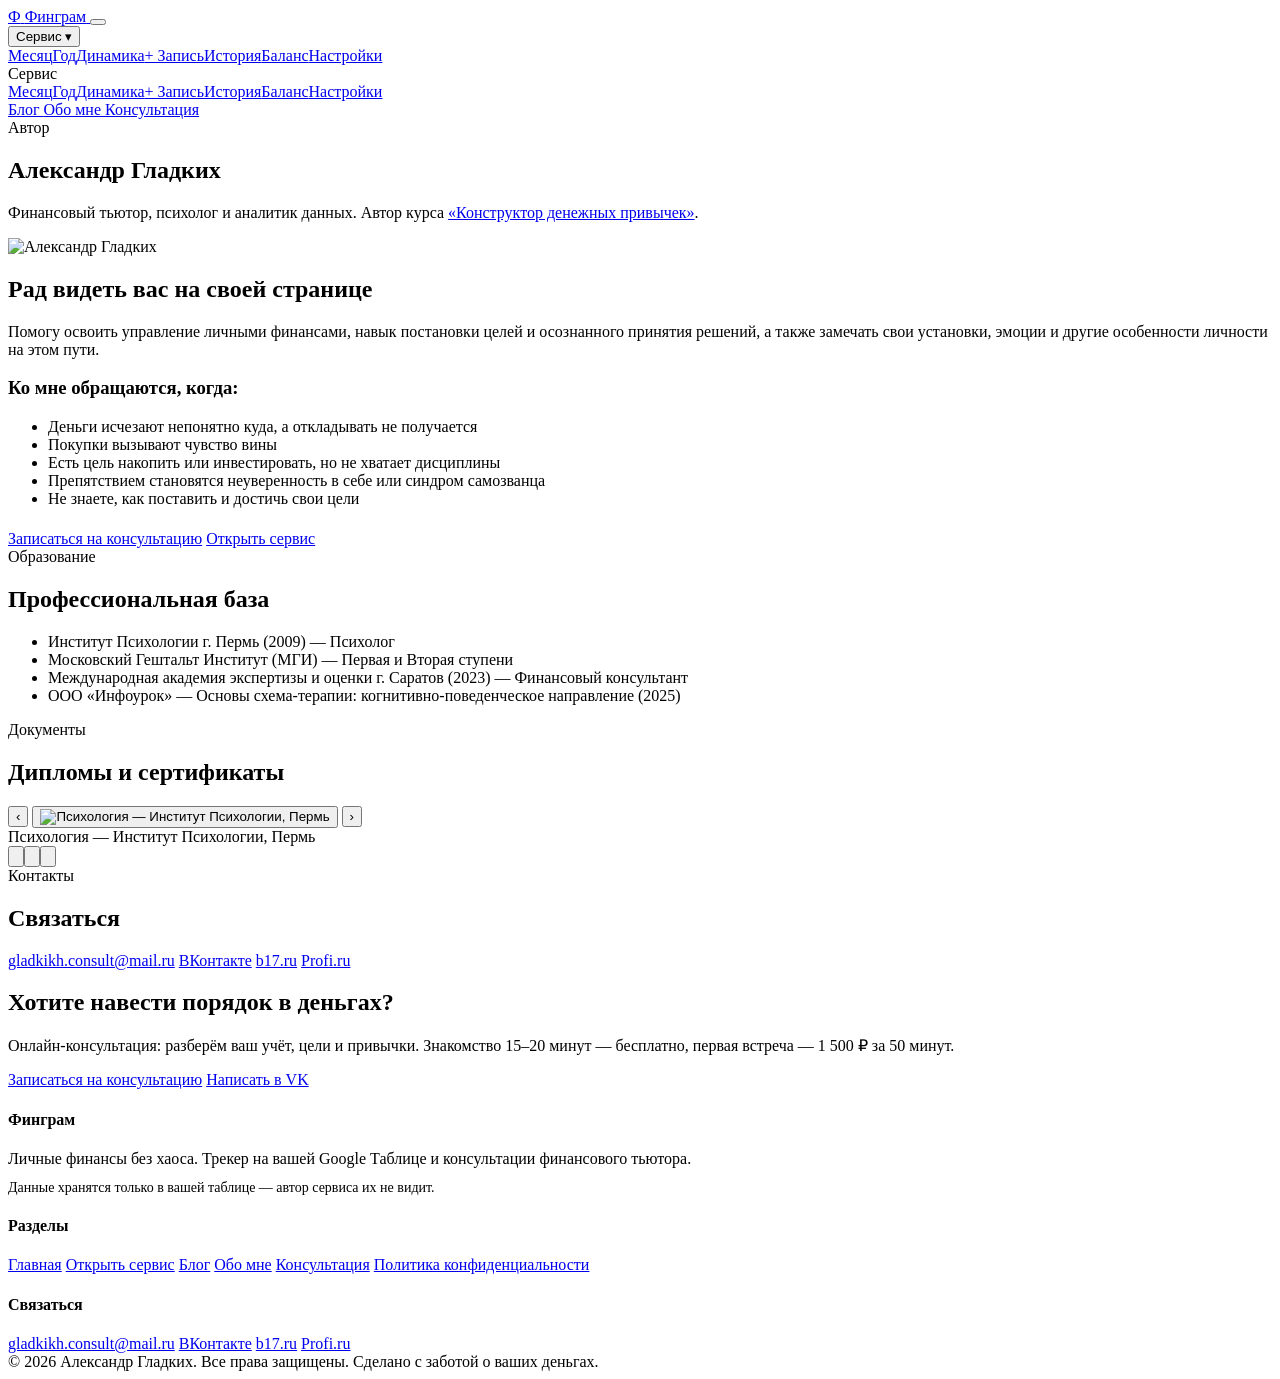
==== about/index.html @ e4fb05a2 "Deploy Fingram site: landing, blog, unified service" ====
<!DOCTYPE html><html lang="ru"> <head><meta charset="utf-8"><meta name="viewport" content="width=device-width, initial-scale=1"><title>Обо мне — Финграм</title><meta name="description" content="Александр Гладких — финансовый тьютор, психолог и аналитик данных. Помогаю выстроить учёт и привычки, которые работают."><link rel="canonical" href="https://fingram-concult.github.io/finance/about/"><link rel="icon" type="image/svg+xml" href="/finance/favicon.svg"><meta property="og:type" content="website"><meta property="og:title" content="Обо мне — Финграм"><meta property="og:description" content="Александр Гладких — финансовый тьютор, психолог и аналитик данных. Помогаю выстроить учёт и привычки, которые работают."><meta property="og:url" content="https://fingram-concult.github.io/finance/about/"><meta property="og:image" content="https://fingram-concult.github.io/finance/images/author.jpg"><meta property="og:site_name" content="Финграм"><meta property="og:locale" content="ru_RU"><meta name="twitter:card" content="summary_large_image"><script type="application/ld+json">{"@context":"https://schema.org","@type":"ProfessionalService","name":"Финграм","description":"Бесплатный трекер личных финансов на вашей Google Таблице и помощь финансового тьютора: привычки, цели и спокойное отношение к деньгам.","url":"https://fingram-concult.github.io/finance/about/","email":"gladkikh.consult@mail.ru","areaServed":"RU","sameAs":["https://vk.ru/gladkikh_consult","https://www.b17.ru/agladkih/","https://profi.ru/profile/GladkikhAA22/"],"founder":{"@type":"Person","name":"Александр Гладких"}}</script><script type="application/ld+json">{"@context":"https://schema.org","@type":"WebSite","name":"Финграм","url":"https://fingram-concult.github.io/finance/","inLanguage":"ru-RU"}</script><script type="application/ld+json">{"@context":"https://schema.org","@type":"Person","name":"Александр Гладких","jobTitle":"Финансовый тьютор, психолог","description":"Финансовый тьютор, психолог и аналитик данных. Автор курса «Конструктор денежных привычек».","email":"gladkikh.consult@mail.ru","image":"https://fingram-concult.github.io/finance/images/author.jpg","sameAs":["https://vk.ru/gladkikh_consult","https://www.b17.ru/agladkih/","https://profi.ru/profile/GladkikhAA22/"]}</script><script>
          (function () {
            var hosts = ['fingram-concult.github.io', 'fingram.ru', 'www.fingram.ru'];
            if (hosts.indexOf(location.hostname) === -1) return;
            (function (m, e, t, r, i, k, a) {
              m[i] =
                m[i] ||
                function () {
                  (m[i].a = m[i].a || []).push(arguments);
                };
              m[i].l = 1 * new Date();
              for (var j = 0; j < document.scripts.length; j++) {
                if (document.scripts[j].src === r) {
                  return;
                }
              }
              (k = e.createElement(t)),
                (a = e.getElementsByTagName(t)[0]),
                (k.async = 1),
                (k.src = r),
                a.parentNode.insertBefore(k, a);
            })(window, document, 'script', 'https://mc.yandex.ru/metrika/tag.js', 'ym');
            ym(110540800, 'init', {
              clickmap: true,
              trackLinks: true,
              accurateTrackBounce: true,
              webvisor: true,
            });
          })();
        </script><noscript><div><img src="https://mc.yandex.ru/watch/110540800" style="position:absolute; left:-9999px;" alt=""></div></noscript><link rel="stylesheet" href="/finance/assets/about.C7Ix8vSq.css"></head> <body>  <header class="site-header"> <div class="container header-inner"> <a class="brand" href="/finance/" aria-label="Финграм — на главную"> <span class="brand-mark">Ф</span> <span class="brand-name">Финграм</span> </a> <button class="nav-burger" type="button" data-nav-toggle aria-label="Открыть меню" aria-expanded="false"> <span></span><span></span><span></span> </button> <nav class="site-nav" aria-label="Основная навигация">  <div class="nav-item has-children"> <button class="nav-link" type="button" data-submenu-toggle aria-expanded="false"> Сервис <span class="nav-caret">▾</span> </button> <div class="nav-submenu"> <a href="/finance/app/index.html#month">Месяц</a><a href="/finance/app/index.html#year">Год</a><a href="/finance/app/index.html#dynamics">Динамика</a><a href="/finance/app/index.html#add">+ Запись</a><a href="/finance/app/index.html#history">История</a><a href="/finance/app/index.html#balance">Баланс</a><a href="/finance/app/index.html#settings">Настройки</a> </div> </div> <div class="nav-sections-mobile"> <span class="nav-sections-title">Сервис</span> <div class="nav-sections-list"> <a href="/finance/app/index.html#month">Месяц</a><a href="/finance/app/index.html#year">Год</a><a href="/finance/app/index.html#dynamics">Динамика</a><a href="/finance/app/index.html#add">+ Запись</a><a href="/finance/app/index.html#history">История</a><a href="/finance/app/index.html#balance">Баланс</a><a href="/finance/app/index.html#settings">Настройки</a> </div> </div> <a class="nav-link" href="/finance/blog/"> Блог </a><a class="nav-link" href="/finance/about/" aria-current="page"> Обо мне </a><a class="btn btn-sm nav-cta" href="/finance/consult/">Консультация</a> </nav> </div> </header> <main>   <section class="page-head"> <div class="container"> <span class="eyebrow">Автор</span> <h1>Александр Гладких</h1> <p>
Финансовый тьютор, психолог и аналитик данных. Автор курса
<a href="https://stepik.org/course/284858/promo" target="_blank" rel="noopener noreferrer">«Конструктор денежных привычек»</a>.
</p> </div> </section> <section class="section"> <div class="container about-grid"> <div class="about-avatar"> <img class="avatar-lg" src="/finance/images/author.jpg" alt="Александр Гладких" width="400" height="400"> </div> <div> <h2>Рад видеть вас на своей странице</h2> <p>
Помогу освоить управление личными финансами, навык постановки целей и осознанного
          принятия решений, а также замечать свои установки, эмоции и другие особенности личности
          на этом пути.
</p> <h3>Ко мне обращаются, когда:</h3> <ul class="list-check"> <li>Деньги исчезают непонятно куда, а откладывать не получается</li> <li>Покупки вызывают чувство вины</li> <li>Есть цель накопить или инвестировать, но не хватает дисциплины</li> <li>Препятствием становятся неуверенность в себе или синдром самозванца</li> <li>Не знаете, как поставить и достичь свои цели</li> </ul> <div class="hero-actions" style="margin-top:22px"> <a class="btn" href="/finance/consult/">Записаться на консультацию</a> <a class="btn btn-ghost" href="/finance/app/index.html">Открыть сервис</a> </div> </div> </div> </section> <section class="section"> <div class="container"> <div class="section-head"> <span class="eyebrow">Образование</span> <h2>Профессиональная база</h2> </div> <div class="card"> <ul class="list-check"> <li>Институт Психологии г. Пермь (2009) — Психолог</li><li>Московский Гештальт Институт (МГИ) — Первая и Вторая ступени</li><li>Международная академия экспертизы и оценки г. Саратов (2023) — Финансовый консультант</li><li>ООО «Инфоурок» — Основы схема-терапии: когнитивно-поведенческое направление (2025)</li> </ul> </div> </div> </section> <section class="section"> <div class="container"> <div class="section-head"> <span class="eyebrow">Документы</span> <h2>Дипломы и сертификаты</h2> </div> <div class="gallery" id="diplomas" data-gallery data-variant="docs"> <div class="gallery-stage"> <button class="gallery-arrow" data-gallery-prev type="button" aria-label="Предыдущее изображение">‹</button> <button class="gallery-main" data-gallery-open type="button" aria-label="Открыть изображение"> <img data-gallery-img src="/finance/images/diplom_psychology.jpg" alt="Психология — Институт Психологии, Пермь" loading="lazy"> </button> <button class="gallery-arrow" data-gallery-next type="button" aria-label="Следующее изображение">›</button> </div> <div class="gallery-caption" data-gallery-caption>Психология — Институт Психологии, Пермь</div> <div class="gallery-thumbs"> <button class="gallery-thumb" type="button" data-gallery-thumb data-index="0" data-src="/finance/images/diplom_psychology.jpg" data-alt="Психология — Институт Психологии, Пермь" data-caption="Психология — Институт Психологии, Пермь" aria-label="Психология — Институт Психологии, Пермь"> <img src="/finance/images/diplom_psychology.jpg" alt="" loading="lazy"> </button><button class="gallery-thumb" type="button" data-gallery-thumb data-index="1" data-src="/finance/images/diplom_tutor.jpg" data-alt="Финансовый консультант — МАЭО, Саратов" data-caption="Финансовый консультант — МАЭО, Саратов" aria-label="Финансовый консультант — МАЭО, Саратов"> <img src="/finance/images/diplom_tutor.jpg" alt="" loading="lazy"> </button><button class="gallery-thumb" type="button" data-gallery-thumb data-index="2" data-src="/finance/images/sertificat-couch.jpg" data-alt="Схема-терапия — ООО «Инфоурок»" data-caption="Схема-терапия — ООО «Инфоурок»" aria-label="Схема-терапия — ООО «Инфоурок»"> <img src="/finance/images/sertificat-couch.jpg" alt="" loading="lazy"> </button> </div> </div> </div> </section> <section class="section"> <div class="container"> <div class="section-head"> <span class="eyebrow">Контакты</span> <h2>Связаться</h2> </div> <div class="contact-links"> <a class="btn" href="mailto:gladkikh.consult@mail.ru">gladkikh.consult@mail.ru</a> <a class="btn btn-ghost" href="https://vk.ru/gladkikh_consult" target="_blank" rel="noopener noreferrer">ВКонтакте</a> <a class="btn btn-ghost" href="https://www.b17.ru/agladkih/" target="_blank" rel="noopener noreferrer">b17.ru</a> <a class="btn btn-ghost" href="https://profi.ru/profile/GladkikhAA22/" target="_blank" rel="noopener noreferrer">Profi.ru</a> </div> </div> </section> <section class="section"> <div class="container"> <div class="cta-band"> <div> <h2>Хотите навести порядок в деньгах?</h2> <p>Онлайн-консультация: разберём ваш учёт, цели и привычки. Знакомство 15–20 минут — бесплатно, первая встреча — 1 500 ₽ за 50 минут.</p> </div> <div class="cta-actions"> <a class="btn" href="mailto:gladkikh.consult@mail.ru?subject=%D0%9A%D0%BE%D0%BD%D1%81%D1%83%D0%BB%D1%8C%D1%82%D0%B0%D1%86%D0%B8%D1%8F%20%D0%BF%D0%BE%20%D0%BB%D0%B8%D1%87%D0%BD%D1%8B%D0%BC%20%D1%84%D0%B8%D0%BD%D0%B0%D0%BD%D1%81%D0%B0%D0%BC&#38;body=%D0%97%D0%B4%D1%80%D0%B0%D0%B2%D1%81%D1%82%D0%B2%D1%83%D0%B9%D1%82%D0%B5%2C%20%D0%90%D0%BB%D0%B5%D0%BA%D1%81%D0%B0%D0%BD%D0%B4%D1%80!%0A%0A%D0%A5%D0%BE%D1%87%D1%83%20%D0%B7%D0%B0%D0%BF%D0%B8%D1%81%D0%B0%D1%82%D1%8C%D1%81%D1%8F%20%D0%BD%D0%B0%20%D0%BA%D0%BE%D0%BD%D1%81%D1%83%D0%BB%D1%8C%D1%82%D0%B0%D1%86%D0%B8%D1%8E.%0A%0A%D0%A7%D1%82%D0%BE%20%D1%85%D0%BE%D1%87%D1%83%20%D0%BE%D0%B1%D1%81%D1%83%D0%B4%D0%B8%D1%82%D1%8C%3A%0A%0A%D0%A3%D0%B4%D0%BE%D0%B1%D0%BD%D0%BE%D0%B5%20%D0%B2%D1%80%D0%B5%D0%BC%D1%8F%3A%0A">Записаться на консультацию</a> <a class="btn btn-ghost" href="https://vk.ru/gladkikh_consult" target="_blank" rel="noopener noreferrer">Написать в VK</a> </div> </div> </div> </section>  </main> <footer class="site-footer"> <div class="container"> <div class="footer-grid"> <div> <h4>Финграм</h4> <p style="margin:0 0 12px">Личные финансы без хаоса. Трекер на вашей Google Таблице и консультации финансового тьютора.</p> <p style="margin:0;font-size:14px">Данные хранятся только в вашей таблице — автор сервиса их не видит.</p> </div> <div> <h4>Разделы</h4> <div class="footer-links"> <a href="/finance/">Главная</a> <a href="/finance/app/index.html">Открыть сервис</a> <a href="/finance/blog/">Блог</a> <a href="/finance/about/">Обо мне</a> <a href="/finance/consult/">Консультация</a> <a href="/finance/privacy/">Политика конфиденциальности</a> </div> </div> <div> <h4>Связаться</h4> <div class="footer-links"> <a href="mailto:gladkikh.consult@mail.ru">gladkikh.consult@mail.ru</a> <a href="https://vk.ru/gladkikh_consult" target="_blank" rel="noopener noreferrer">ВКонтакте</a> <a href="https://www.b17.ru/agladkih/" target="_blank" rel="noopener noreferrer">b17.ru</a> <a href="https://profi.ru/profile/GladkikhAA22/" target="_blank" rel="noopener noreferrer">Profi.ru</a> </div> </div> </div> <div class="footer-bottom"> <span>© 2026 Александр Гладких. Все права защищены.</span> <span>Сделано с заботой о ваших деньгах.</span> </div> </div> </footer> <script>
      (function () {
        function ready(fn) {
          if (document.readyState !== 'loading') fn();
          else document.addEventListener('DOMContentLoaded', fn);
        }

        ready(function () {
          var lightbox = null;

          function ensureLightbox() {
            if (lightbox) return lightbox;
            lightbox = document.createElement('div');
            lightbox.className = 'lightbox';
            lightbox.innerHTML =
              '<button class="lightbox-close" aria-label="Закрыть">×</button><img alt="">';
            document.body.appendChild(lightbox);
            lightbox.addEventListener('click', function (e) {
              if (e.target === lightbox || e.target.classList.contains('lightbox-close')) {
                closeLightbox();
              }
            });
            return lightbox;
          }

          function openLightbox(src, alt) {
            var lb = ensureLightbox();
            var img = lb.querySelector('img');
            img.src = src;
            img.alt = alt || '';
            lb.classList.add('open');
            document.body.style.overflow = 'hidden';
          }

          function closeLightbox() {
            if (!lightbox) return;
            lightbox.classList.remove('open');
            document.body.style.overflow = '';
          }

          document.querySelectorAll('.prose img').forEach(function (img) {
            img.addEventListener('click', function () {
              openLightbox(img.currentSrc || img.src, img.alt);
            });
          });

          document.querySelectorAll('[data-gallery]').forEach(function (gallery) {
            var main = gallery.querySelector('[data-gallery-img]');
            var caption = gallery.querySelector('[data-gallery-caption]');
            var openBtn = gallery.querySelector('[data-gallery-open]');
            var thumbs = Array.prototype.slice.call(
              gallery.querySelectorAll('[data-gallery-thumb]'),
            );
            var prev = gallery.querySelector('[data-gallery-prev]');
            var next = gallery.querySelector('[data-gallery-next]');
            var index = 0;
            if (!main || !thumbs.length) return;

            function show(n, zoom) {
              index = (n + thumbs.length) % thumbs.length;
              var thumb = thumbs[index];
              main.src = thumb.getAttribute('data-src');
              main.alt = thumb.getAttribute('data-alt') || '';
              if (caption) caption.textContent = thumb.getAttribute('data-caption') || '';
              thumbs.forEach(function (t, i) {
                t.classList.toggle('active', i === index);
              });
              if (zoom) openLightbox(main.src, main.alt);
            }

            if (prev)
              prev.addEventListener('click', function () {
                show(index - 1);
              });
            if (next)
              next.addEventListener('click', function () {
                show(index + 1);
              });
            thumbs.forEach(function (t, i) {
              t.addEventListener('click', function () {
                show(i);
              });
            });
            if (openBtn)
              openBtn.addEventListener('click', function () {
                show(index, true);
              });
            show(0);
          });

          var siteHeader = document.querySelector('.site-header');
          var burger = document.querySelector('[data-nav-toggle]');
          if (burger && siteHeader) {
            burger.addEventListener('click', function () {
              var open = siteHeader.classList.toggle('nav-open');
              burger.setAttribute('aria-expanded', open ? 'true' : 'false');
            });
          }

          document.querySelectorAll('[data-submenu-toggle]').forEach(function (btn) {
            btn.addEventListener('click', function () {
              var item = btn.closest('.nav-item');
              if (!item) return;
              var open = item.classList.toggle('open');
              btn.setAttribute('aria-expanded', open ? 'true' : 'false');
            });
          });

          document.addEventListener('click', function (e) {
            if (!e.target.closest('.nav-item.has-children')) {
              document.querySelectorAll('.nav-item.open').forEach(function (item) {
                item.classList.remove('open');
              });
            }
            if (siteHeader && !e.target.closest('.site-header')) {
              siteHeader.classList.remove('nav-open');
            }
          });

          document.querySelectorAll('.site-nav a').forEach(function (link) {
            link.addEventListener('click', function () {
              if (siteHeader) siteHeader.classList.remove('nav-open');
            });
          });

          document.querySelectorAll('[data-app-preview]').forEach(function (preview) {
            var tabs = Array.prototype.slice.call(
              preview.querySelectorAll('[data-app-tab]'),
            );
            if (!tabs.length) return;
            tabs.forEach(function (tab) {
              tab.addEventListener('click', function () {
                var key = tab.getAttribute('data-app-tab');
                tabs.forEach(function (t) {
                  t.classList.toggle('active', t === tab);
                });
                preview.querySelectorAll('[data-app-panel]').forEach(function (panel) {
                  panel.classList.toggle(
                    'active',
                    panel.getAttribute('data-app-panel') === key,
                  );
                });
              });
            });
          });

          var videoModal = document.getElementById('video-modal');

          function closeVideo() {
            if (!videoModal) return;
            videoModal.classList.remove('open');
            document.body.style.overflow = '';
            var frame = videoModal.querySelector('iframe');
            if (frame) frame.src = 'about:blank';
          }

          document.querySelectorAll('[data-video-open]').forEach(function (btn) {
            btn.addEventListener('click', function () {
              if (!videoModal) return;
              var frame = videoModal.querySelector('iframe');
              if (frame) frame.src = frame.getAttribute('data-video-src');
              videoModal.classList.add('open');
              document.body.style.overflow = 'hidden';
            });
          });

          document.querySelectorAll('[data-video-close]').forEach(function (btn) {
            btn.addEventListener('click', closeVideo);
          });

          if (videoModal) {
            videoModal.addEventListener('click', function (e) {
              if (e.target === videoModal) closeVideo();
            });
          }

          document.addEventListener('keydown', function (e) {
            if (e.key === 'Escape') {
              closeLightbox();
              closeVideo();
            }
          });

          var returning = document.getElementById('returning');
          if (returning) {
            try {
              var configured = !!(
                localStorage.getItem('real_api_url') ||
                localStorage.getItem('demo_mode') === 'true'
              );
              var dismissed = sessionStorage.getItem('returning_dismissed') === '1';
              if (configured && !dismissed) returning.hidden = false;
              if (configured) {
                var cta = document.querySelector('[data-primary-cta]');
                if (cta) cta.textContent = 'Продолжить работу →';
              }
            } catch (e) {}
            var hide = returning.querySelector('[data-returning-close]');
            if (hide)
              hide.addEventListener('click', function () {
                returning.hidden = true;
                try {
                  sessionStorage.setItem('returning_dismissed', '1');
                } catch (e) {}
              });
          }
        });
      })();
    </script> </body> </html>
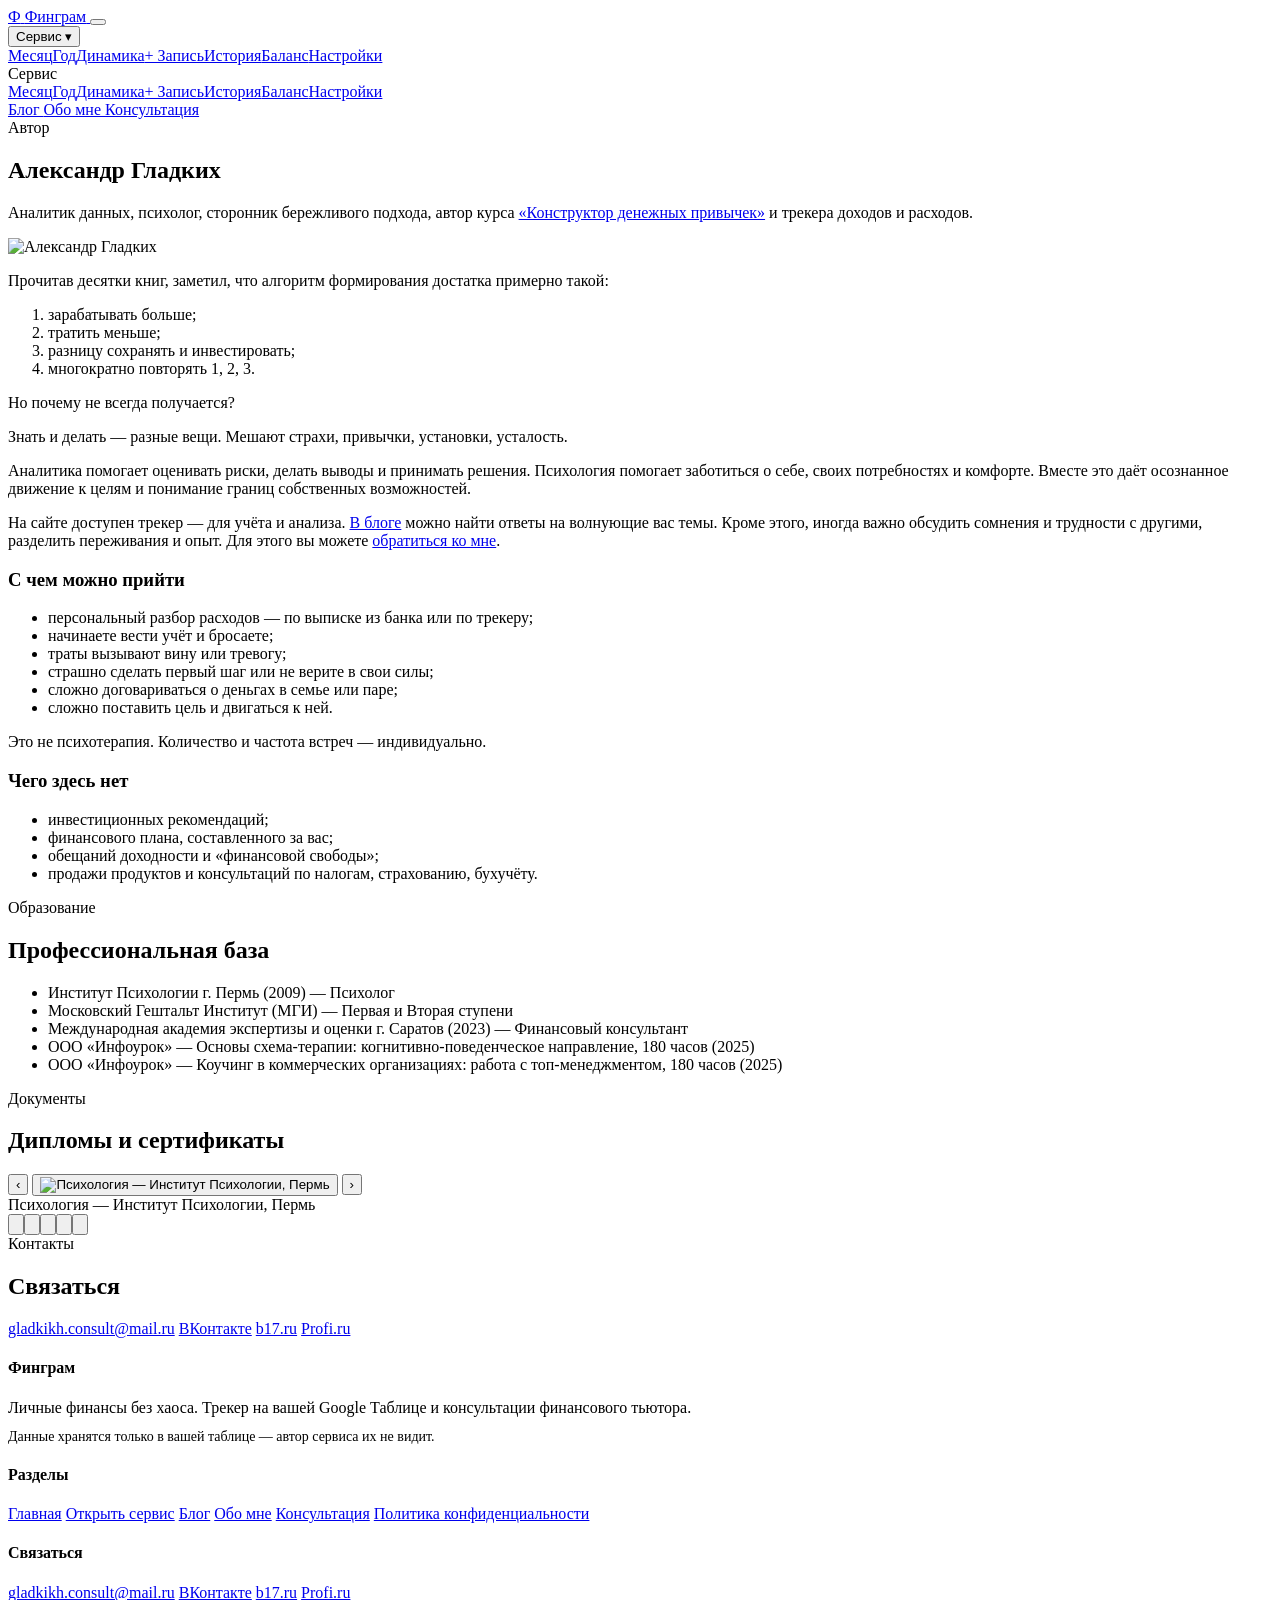
==== commit be63e057: "Update site: about, consultation, certificates, dynamics" ====
--- a/about/index.html
+++ b/about/index.html
@@ -1,4 +1,4 @@
-<!DOCTYPE html><html lang="ru"> <head><meta charset="utf-8"><meta name="viewport" content="width=device-width, initial-scale=1"><title>Обо мне — Финграм</title><meta name="description" content="Александр Гладких — финансовый тьютор, психолог и аналитик данных. Помогаю выстроить учёт и привычки, которые работают."><link rel="canonical" href="https://fingram-concult.github.io/finance/about/"><link rel="icon" type="image/svg+xml" href="/finance/favicon.svg"><meta property="og:type" content="website"><meta property="og:title" content="Обо мне — Финграм"><meta property="og:description" content="Александр Гладких — финансовый тьютор, психолог и аналитик данных. Помогаю выстроить учёт и привычки, которые работают."><meta property="og:url" content="https://fingram-concult.github.io/finance/about/"><meta property="og:image" content="https://fingram-concult.github.io/finance/images/author.jpg"><meta property="og:site_name" content="Финграм"><meta property="og:locale" content="ru_RU"><meta name="twitter:card" content="summary_large_image"><script type="application/ld+json">{"@context":"https://schema.org","@type":"ProfessionalService","name":"Финграм","description":"Бесплатный трекер личных финансов на вашей Google Таблице и помощь финансового тьютора: привычки, цели и спокойное отношение к деньгам.","url":"https://fingram-concult.github.io/finance/about/","email":"gladkikh.consult@mail.ru","areaServed":"RU","sameAs":["https://vk.ru/gladkikh_consult","https://www.b17.ru/agladkih/","https://profi.ru/profile/GladkikhAA22/"],"founder":{"@type":"Person","name":"Александр Гладких"}}</script><script type="application/ld+json">{"@context":"https://schema.org","@type":"WebSite","name":"Финграм","url":"https://fingram-concult.github.io/finance/","inLanguage":"ru-RU"}</script><script type="application/ld+json">{"@context":"https://schema.org","@type":"Person","name":"Александр Гладких","jobTitle":"Финансовый тьютор, психолог","description":"Финансовый тьютор, психолог и аналитик данных. Автор курса «Конструктор денежных привычек».","email":"gladkikh.consult@mail.ru","image":"https://fingram-concult.github.io/finance/images/author.jpg","sameAs":["https://vk.ru/gladkikh_consult","https://www.b17.ru/agladkih/","https://profi.ru/profile/GladkikhAA22/"]}</script><script>
+<!DOCTYPE html><html lang="ru"> <head><meta charset="utf-8"><meta name="viewport" content="width=device-width, initial-scale=1"><title>Обо мне — Финграм</title><meta name="description" content="Аналитик данных, психолог, автор курса и трекера доходов и расходов. Про учёт, привычки и бережный подход к деньгам."><link rel="canonical" href="https://fingram-concult.github.io/finance/about/"><link rel="icon" type="image/svg+xml" href="/finance/favicon.svg"><meta property="og:type" content="website"><meta property="og:title" content="Обо мне — Финграм"><meta property="og:description" content="Аналитик данных, психолог, автор курса и трекера доходов и расходов. Про учёт, привычки и бережный подход к деньгам."><meta property="og:url" content="https://fingram-concult.github.io/finance/about/"><meta property="og:image" content="https://fingram-concult.github.io/finance/images/author.jpg"><meta property="og:site_name" content="Финграм"><meta property="og:locale" content="ru_RU"><meta name="twitter:card" content="summary_large_image"><script type="application/ld+json">{"@context":"https://schema.org","@type":"ProfessionalService","name":"Финграм","description":"Бесплатный трекер личных финансов на вашей Google Таблице и помощь финансового тьютора: привычки, цели и спокойное отношение к деньгам.","url":"https://fingram-concult.github.io/finance/about/","email":"gladkikh.consult@mail.ru","areaServed":"RU","sameAs":["https://vk.ru/gladkikh_consult","https://www.b17.ru/agladkih/","https://profi.ru/profile/GladkikhAA22/"],"founder":{"@type":"Person","name":"Александр Гладких"}}</script><script type="application/ld+json">{"@context":"https://schema.org","@type":"WebSite","name":"Финграм","url":"https://fingram-concult.github.io/finance/","inLanguage":"ru-RU"}</script><script type="application/ld+json">{"@context":"https://schema.org","@type":"Person","name":"Александр Гладких","jobTitle":"Аналитик данных, психолог","description":"Аналитик данных, психолог, сторонник бережливого подхода, автор курса «Конструктор денежных привычек» и трекера доходов и расходов.","email":"gladkikh.consult@mail.ru","image":"https://fingram-concult.github.io/finance/images/author.jpg","sameAs":["https://vk.ru/gladkikh_consult","https://www.b17.ru/agladkih/","https://profi.ru/profile/GladkikhAA22/"]}</script><script>
           (function () {
             var hosts = ['fingram-concult.github.io', 'fingram.ru', 'www.fingram.ru'];
             if (hosts.indexOf(location.hostname) === -1) return;
@@ -27,14 +27,20 @@
               webvisor: true,
             });
           })();
-        </script><noscript><div><img src="https://mc.yandex.ru/watch/110540800" style="position:absolute; left:-9999px;" alt=""></div></noscript><link rel="stylesheet" href="/finance/assets/about.C7Ix8vSq.css"></head> <body>  <header class="site-header"> <div class="container header-inner"> <a class="brand" href="/finance/" aria-label="Финграм — на главную"> <span class="brand-mark">Ф</span> <span class="brand-name">Финграм</span> </a> <button class="nav-burger" type="button" data-nav-toggle aria-label="Открыть меню" aria-expanded="false"> <span></span><span></span><span></span> </button> <nav class="site-nav" aria-label="Основная навигация">  <div class="nav-item has-children"> <button class="nav-link" type="button" data-submenu-toggle aria-expanded="false"> Сервис <span class="nav-caret">▾</span> </button> <div class="nav-submenu"> <a href="/finance/app/index.html#month">Месяц</a><a href="/finance/app/index.html#year">Год</a><a href="/finance/app/index.html#dynamics">Динамика</a><a href="/finance/app/index.html#add">+ Запись</a><a href="/finance/app/index.html#history">История</a><a href="/finance/app/index.html#balance">Баланс</a><a href="/finance/app/index.html#settings">Настройки</a> </div> </div> <div class="nav-sections-mobile"> <span class="nav-sections-title">Сервис</span> <div class="nav-sections-list"> <a href="/finance/app/index.html#month">Месяц</a><a href="/finance/app/index.html#year">Год</a><a href="/finance/app/index.html#dynamics">Динамика</a><a href="/finance/app/index.html#add">+ Запись</a><a href="/finance/app/index.html#history">История</a><a href="/finance/app/index.html#balance">Баланс</a><a href="/finance/app/index.html#settings">Настройки</a> </div> </div> <a class="nav-link" href="/finance/blog/"> Блог </a><a class="nav-link" href="/finance/about/" aria-current="page"> Обо мне </a><a class="btn btn-sm nav-cta" href="/finance/consult/">Консультация</a> </nav> </div> </header> <main>   <section class="page-head"> <div class="container"> <span class="eyebrow">Автор</span> <h1>Александр Гладких</h1> <p>
-Финансовый тьютор, психолог и аналитик данных. Автор курса
-<a href="https://stepik.org/course/284858/promo" target="_blank" rel="noopener noreferrer">«Конструктор денежных привычек»</a>.
-</p> </div> </section> <section class="section"> <div class="container about-grid"> <div class="about-avatar"> <img class="avatar-lg" src="/finance/images/author.jpg" alt="Александр Гладких" width="400" height="400"> </div> <div> <h2>Рад видеть вас на своей странице</h2> <p>
-Помогу освоить управление личными финансами, навык постановки целей и осознанного
-          принятия решений, а также замечать свои установки, эмоции и другие особенности личности
-          на этом пути.
-</p> <h3>Ко мне обращаются, когда:</h3> <ul class="list-check"> <li>Деньги исчезают непонятно куда, а откладывать не получается</li> <li>Покупки вызывают чувство вины</li> <li>Есть цель накопить или инвестировать, но не хватает дисциплины</li> <li>Препятствием становятся неуверенность в себе или синдром самозванца</li> <li>Не знаете, как поставить и достичь свои цели</li> </ul> <div class="hero-actions" style="margin-top:22px"> <a class="btn" href="/finance/consult/">Записаться на консультацию</a> <a class="btn btn-ghost" href="/finance/app/index.html">Открыть сервис</a> </div> </div> </div> </section> <section class="section"> <div class="container"> <div class="section-head"> <span class="eyebrow">Образование</span> <h2>Профессиональная база</h2> </div> <div class="card"> <ul class="list-check"> <li>Институт Психологии г. Пермь (2009) — Психолог</li><li>Московский Гештальт Институт (МГИ) — Первая и Вторая ступени</li><li>Международная академия экспертизы и оценки г. Саратов (2023) — Финансовый консультант</li><li>ООО «Инфоурок» — Основы схема-терапии: когнитивно-поведенческое направление (2025)</li> </ul> </div> </div> </section> <section class="section"> <div class="container"> <div class="section-head"> <span class="eyebrow">Документы</span> <h2>Дипломы и сертификаты</h2> </div> <div class="gallery" id="diplomas" data-gallery data-variant="docs"> <div class="gallery-stage"> <button class="gallery-arrow" data-gallery-prev type="button" aria-label="Предыдущее изображение">‹</button> <button class="gallery-main" data-gallery-open type="button" aria-label="Открыть изображение"> <img data-gallery-img src="/finance/images/diplom_psychology.jpg" alt="Психология — Институт Психологии, Пермь" loading="lazy"> </button> <button class="gallery-arrow" data-gallery-next type="button" aria-label="Следующее изображение">›</button> </div> <div class="gallery-caption" data-gallery-caption>Психология — Институт Психологии, Пермь</div> <div class="gallery-thumbs"> <button class="gallery-thumb" type="button" data-gallery-thumb data-index="0" data-src="/finance/images/diplom_psychology.jpg" data-alt="Психология — Институт Психологии, Пермь" data-caption="Психология — Институт Психологии, Пермь" aria-label="Психология — Институт Психологии, Пермь"> <img src="/finance/images/diplom_psychology.jpg" alt="" loading="lazy"> </button><button class="gallery-thumb" type="button" data-gallery-thumb data-index="1" data-src="/finance/images/diplom_tutor.jpg" data-alt="Финансовый консультант — МАЭО, Саратов" data-caption="Финансовый консультант — МАЭО, Саратов" aria-label="Финансовый консультант — МАЭО, Саратов"> <img src="/finance/images/diplom_tutor.jpg" alt="" loading="lazy"> </button><button class="gallery-thumb" type="button" data-gallery-thumb data-index="2" data-src="/finance/images/sertificat-couch.jpg" data-alt="Схема-терапия — ООО «Инфоурок»" data-caption="Схема-терапия — ООО «Инфоурок»" aria-label="Схема-терапия — ООО «Инфоурок»"> <img src="/finance/images/sertificat-couch.jpg" alt="" loading="lazy"> </button> </div> </div> </div> </section> <section class="section"> <div class="container"> <div class="section-head"> <span class="eyebrow">Контакты</span> <h2>Связаться</h2> </div> <div class="contact-links"> <a class="btn" href="mailto:gladkikh.consult@mail.ru">gladkikh.consult@mail.ru</a> <a class="btn btn-ghost" href="https://vk.ru/gladkikh_consult" target="_blank" rel="noopener noreferrer">ВКонтакте</a> <a class="btn btn-ghost" href="https://www.b17.ru/agladkih/" target="_blank" rel="noopener noreferrer">b17.ru</a> <a class="btn btn-ghost" href="https://profi.ru/profile/GladkikhAA22/" target="_blank" rel="noopener noreferrer">Profi.ru</a> </div> </div> </section> <section class="section"> <div class="container"> <div class="cta-band"> <div> <h2>Хотите навести порядок в деньгах?</h2> <p>Онлайн-консультация: разберём ваш учёт, цели и привычки. Знакомство 15–20 минут — бесплатно, первая встреча — 1 500 ₽ за 50 минут.</p> </div> <div class="cta-actions"> <a class="btn" href="mailto:gladkikh.consult@mail.ru?subject=%D0%9A%D0%BE%D0%BD%D1%81%D1%83%D0%BB%D1%8C%D1%82%D0%B0%D1%86%D0%B8%D1%8F%20%D0%BF%D0%BE%20%D0%BB%D0%B8%D1%87%D0%BD%D1%8B%D0%BC%20%D1%84%D0%B8%D0%BD%D0%B0%D0%BD%D1%81%D0%B0%D0%BC&#38;body=%D0%97%D0%B4%D1%80%D0%B0%D0%B2%D1%81%D1%82%D0%B2%D1%83%D0%B9%D1%82%D0%B5%2C%20%D0%90%D0%BB%D0%B5%D0%BA%D1%81%D0%B0%D0%BD%D0%B4%D1%80!%0A%0A%D0%A5%D0%BE%D1%87%D1%83%20%D0%B7%D0%B0%D0%BF%D0%B8%D1%81%D0%B0%D1%82%D1%8C%D1%81%D1%8F%20%D0%BD%D0%B0%20%D0%BA%D0%BE%D0%BD%D1%81%D1%83%D0%BB%D1%8C%D1%82%D0%B0%D1%86%D0%B8%D1%8E.%0A%0A%D0%A7%D1%82%D0%BE%20%D1%85%D0%BE%D1%87%D1%83%20%D0%BE%D0%B1%D1%81%D1%83%D0%B4%D0%B8%D1%82%D1%8C%3A%0A%0A%D0%A3%D0%B4%D0%BE%D0%B1%D0%BD%D0%BE%D0%B5%20%D0%B2%D1%80%D0%B5%D0%BC%D1%8F%3A%0A">Записаться на консультацию</a> <a class="btn btn-ghost" href="https://vk.ru/gladkikh_consult" target="_blank" rel="noopener noreferrer">Написать в VK</a> </div> </div> </div> </section>  </main> <footer class="site-footer"> <div class="container"> <div class="footer-grid"> <div> <h4>Финграм</h4> <p style="margin:0 0 12px">Личные финансы без хаоса. Трекер на вашей Google Таблице и консультации финансового тьютора.</p> <p style="margin:0;font-size:14px">Данные хранятся только в вашей таблице — автор сервиса их не видит.</p> </div> <div> <h4>Разделы</h4> <div class="footer-links"> <a href="/finance/">Главная</a> <a href="/finance/app/index.html">Открыть сервис</a> <a href="/finance/blog/">Блог</a> <a href="/finance/about/">Обо мне</a> <a href="/finance/consult/">Консультация</a> <a href="/finance/privacy/">Политика конфиденциальности</a> </div> </div> <div> <h4>Связаться</h4> <div class="footer-links"> <a href="mailto:gladkikh.consult@mail.ru">gladkikh.consult@mail.ru</a> <a href="https://vk.ru/gladkikh_consult" target="_blank" rel="noopener noreferrer">ВКонтакте</a> <a href="https://www.b17.ru/agladkih/" target="_blank" rel="noopener noreferrer">b17.ru</a> <a href="https://profi.ru/profile/GladkikhAA22/" target="_blank" rel="noopener noreferrer">Profi.ru</a> </div> </div> </div> <div class="footer-bottom"> <span>© 2026 Александр Гладких. Все права защищены.</span> <span>Сделано с заботой о ваших деньгах.</span> </div> </div> </footer> <script>
+        </script><noscript><div><img src="https://mc.yandex.ru/watch/110540800" style="position:absolute; left:-9999px;" alt=""></div></noscript><link rel="stylesheet" href="/finance/assets/about.B3ZcqAHA.css"></head> <body>  <header class="site-header"> <div class="container header-inner"> <a class="brand" href="/finance/" aria-label="Финграм — на главную"> <span class="brand-mark">Ф</span> <span class="brand-name">Финграм</span> </a> <button class="nav-burger" type="button" data-nav-toggle aria-label="Открыть меню" aria-expanded="false"> <span></span><span></span><span></span> </button> <nav class="site-nav" aria-label="Основная навигация">  <div class="nav-item has-children"> <button class="nav-link" type="button" data-submenu-toggle aria-expanded="false"> Сервис <span class="nav-caret">▾</span> </button> <div class="nav-submenu"> <a href="/finance/app/index.html#month">Месяц</a><a href="/finance/app/index.html#year">Год</a><a href="/finance/app/index.html#dynamics">Динамика</a><a href="/finance/app/index.html#add">+ Запись</a><a href="/finance/app/index.html#history">История</a><a href="/finance/app/index.html#balance">Баланс</a><a href="/finance/app/index.html#settings">Настройки</a> </div> </div> <div class="nav-sections-mobile"> <span class="nav-sections-title">Сервис</span> <div class="nav-sections-list"> <a href="/finance/app/index.html#month">Месяц</a><a href="/finance/app/index.html#year">Год</a><a href="/finance/app/index.html#dynamics">Динамика</a><a href="/finance/app/index.html#add">+ Запись</a><a href="/finance/app/index.html#history">История</a><a href="/finance/app/index.html#balance">Баланс</a><a href="/finance/app/index.html#settings">Настройки</a> </div> </div> <a class="nav-link" href="/finance/blog/"> Блог </a><a class="nav-link" href="/finance/about/" aria-current="page"> Обо мне </a><a class="btn btn-sm nav-cta" href="/finance/consult/">Консультация</a> </nav> </div> </header> <main>   <section class="page-head"> <div class="container"> <span class="eyebrow">Автор</span> <h1>Александр Гладких</h1> <p>
+Аналитик данных, психолог, сторонник бережливого подхода, автор курса
+<a href="https://stepik.org/course/284858/promo" target="_blank" rel="noopener noreferrer">«Конструктор денежных привычек»</a>
+и трекера доходов и расходов.
+</p> </div> </section> <section class="section"> <div class="container about-grid"> <div class="about-avatar"> <img class="avatar-lg" src="/finance/images/author.jpg" alt="Александр Гладких" width="400" height="400"> </div> <div class="about-text"> <p>Прочитав десятки книг, заметил, что алгоритм формирования достатка примерно такой:</p> <ol> <li>зарабатывать больше;</li> <li>тратить меньше;</li> <li>разницу сохранять и инвестировать;</li> <li>многократно повторять 1, 2, 3.</li> </ol> <p>Но почему не всегда получается?</p> <p>Знать и делать — разные вещи. Мешают страхи, привычки, установки, усталость.</p> <p>
+Аналитика помогает оценивать риски, делать выводы и принимать решения. Психология
+          помогает заботиться о себе, своих потребностях и комфорте. Вместе это даёт осознанное
+          движение к целям и понимание границ собственных возможностей.
+</p> <p>
+На сайте доступен трекер — для учёта и анализа.
+<a href="/finance/blog/">В блоге</a> можно найти ответы на волнующие вас темы.
+          Кроме этого, иногда важно обсудить сомнения и трудности с другими, разделить переживания
+          и опыт. Для этого вы можете <a href="/finance/consult/">обратиться ко мне</a>.
+</p> </div> </div> </section> <section class="section"> <div class="container about-lists"> <div class="card"> <h3>С чем можно прийти</h3> <ul class="list-check"> <li>персональный разбор расходов — по выписке из банка или по трекеру;</li> <li>начинаете вести учёт и бросаете;</li> <li>траты вызывают вину или тревогу;</li> <li>страшно сделать первый шаг или не верите в свои силы;</li> <li>сложно договариваться о деньгах в семье или паре;</li> <li>сложно поставить цель и двигаться к ней.</li> </ul> <p class="about-note">Это не психотерапия. Количество и частота встреч — индивидуально.</p> </div> <div class="card"> <h3>Чего здесь нет</h3> <ul class="list-no"> <li>инвестиционных рекомендаций;</li> <li>финансового плана, составленного за вас;</li> <li>обещаний доходности и «финансовой свободы»;</li> <li>продажи продуктов и консультаций по налогам, страхованию, бухучёту.</li> </ul> </div> </div> </section> <section class="section"> <div class="container"> <div class="section-head"> <span class="eyebrow">Образование</span> <h2>Профессиональная база</h2> </div> <div class="card"> <ul class="list-check"> <li>Институт Психологии г. Пермь (2009) — Психолог</li><li>Московский Гештальт Институт (МГИ) — Первая и Вторая ступени</li><li>Международная академия экспертизы и оценки г. Саратов (2023) — Финансовый консультант</li><li>ООО «Инфоурок» — Основы схема-терапии: когнитивно-поведенческое направление, 180 часов (2025)</li><li>ООО «Инфоурок» — Коучинг в коммерческих организациях: работа с топ-менеджментом, 180 часов (2025)</li> </ul> </div> </div> </section> <section class="section"> <div class="container"> <div class="section-head"> <span class="eyebrow">Документы</span> <h2>Дипломы и сертификаты</h2> </div> <div class="gallery" id="diplomas" data-gallery data-variant="docs"> <div class="gallery-stage"> <button class="gallery-arrow" data-gallery-prev type="button" aria-label="Предыдущее изображение">‹</button> <button class="gallery-main" data-gallery-open type="button" aria-label="Открыть изображение"> <img data-gallery-img src="/finance/images/diplom_psychology.jpg" alt="Психология — Институт Психологии, Пермь" loading="lazy"> </button> <button class="gallery-arrow" data-gallery-next type="button" aria-label="Следующее изображение">›</button> </div> <div class="gallery-caption" data-gallery-caption>Психология — Институт Психологии, Пермь</div> <div class="gallery-thumbs"> <button class="gallery-thumb" type="button" data-gallery-thumb data-index="0" data-src="/finance/images/diplom_psychology.jpg" data-alt="Психология — Институт Психологии, Пермь" data-caption="Психология — Институт Психологии, Пермь" aria-label="Психология — Институт Психологии, Пермь"> <img src="/finance/images/diplom_psychology.jpg" alt="" loading="lazy"> </button><button class="gallery-thumb" type="button" data-gallery-thumb data-index="1" data-src="/finance/images/certificates/geshtalt.webp" data-alt="Теория и практика гештальт-терапии — Московский гештальт институт, 2013" data-caption="Теория и практика гештальт-терапии — Московский гештальт институт, 2013" aria-label="Теория и практика гештальт-терапии — Московский гештальт институт, 2013"> <img src="/finance/images/certificates/geshtalt.webp" alt="" loading="lazy"> </button><button class="gallery-thumb" type="button" data-gallery-thumb data-index="2" data-src="/finance/images/diplom_tutor.jpg" data-alt="Финансовый консультант — МАЭО, Саратов" data-caption="Финансовый консультант — МАЭО, Саратов" aria-label="Финансовый консультант — МАЭО, Саратов"> <img src="/finance/images/diplom_tutor.jpg" alt="" loading="lazy"> </button><button class="gallery-thumb" type="button" data-gallery-thumb data-index="3" data-src="/finance/images/certificates/kpt.webp" data-alt="Основы схема-терапии: когнитивно-поведенческое направление — ООО «Инфоурок», 2025" data-caption="Основы схема-терапии: когнитивно-поведенческое направление — ООО «Инфоурок», 2025" aria-label="Основы схема-терапии: когнитивно-поведенческое направление — ООО «Инфоурок», 2025"> <img src="/finance/images/certificates/kpt.webp" alt="" loading="lazy"> </button><button class="gallery-thumb" type="button" data-gallery-thumb data-index="4" data-src="/finance/images/sertificat-couch.jpg" data-alt="Коучинг в коммерческих организациях: работа с топ-менеджментом — ООО «Инфоурок», 2025" data-caption="Коучинг в коммерческих организациях: работа с топ-менеджментом — ООО «Инфоурок», 2025" aria-label="Коучинг в коммерческих организациях: работа с топ-менеджментом — ООО «Инфоурок», 2025"> <img src="/finance/images/sertificat-couch.jpg" alt="" loading="lazy"> </button> </div> </div> </div> </section> <section class="section"> <div class="container"> <div class="section-head"> <span class="eyebrow">Контакты</span> <h2>Связаться</h2> </div> <div class="contact-links"> <a class="btn" href="mailto:gladkikh.consult@mail.ru">gladkikh.consult@mail.ru</a> <a class="btn btn-ghost" href="https://vk.ru/gladkikh_consult" target="_blank" rel="noopener noreferrer">ВКонтакте</a> <a class="btn btn-ghost" href="https://www.b17.ru/agladkih/" target="_blank" rel="noopener noreferrer">b17.ru</a> <a class="btn btn-ghost" href="https://profi.ru/profile/GladkikhAA22/" target="_blank" rel="noopener noreferrer">Profi.ru</a> </div> </div> </section>  </main> <footer class="site-footer"> <div class="container"> <div class="footer-grid"> <div> <h4>Финграм</h4> <p style="margin:0 0 12px">Личные финансы без хаоса. Трекер на вашей Google Таблице и консультации финансового тьютора.</p> <p style="margin:0;font-size:14px">Данные хранятся только в вашей таблице — автор сервиса их не видит.</p> </div> <div> <h4>Разделы</h4> <div class="footer-links"> <a href="/finance/">Главная</a> <a href="/finance/app/index.html">Открыть сервис</a> <a href="/finance/blog/">Блог</a> <a href="/finance/about/">Обо мне</a> <a href="/finance/consult/">Консультация</a> <a href="/finance/privacy/">Политика конфиденциальности</a> </div> </div> <div> <h4>Связаться</h4> <div class="footer-links"> <a href="mailto:gladkikh.consult@mail.ru">gladkikh.consult@mail.ru</a> <a href="https://vk.ru/gladkikh_consult" target="_blank" rel="noopener noreferrer">ВКонтакте</a> <a href="https://www.b17.ru/agladkih/" target="_blank" rel="noopener noreferrer">b17.ru</a> <a href="https://profi.ru/profile/GladkikhAA22/" target="_blank" rel="noopener noreferrer">Profi.ru</a> </div> </div> </div> <div class="footer-bottom"> <span>© 2026 Александр Гладких. Все права защищены.</span> <span>Сделано с заботой о ваших деньгах.</span> </div> </div> </footer> <script>
       (function () {
         function ready(fn) {
           if (document.readyState !== 'loading') fn();
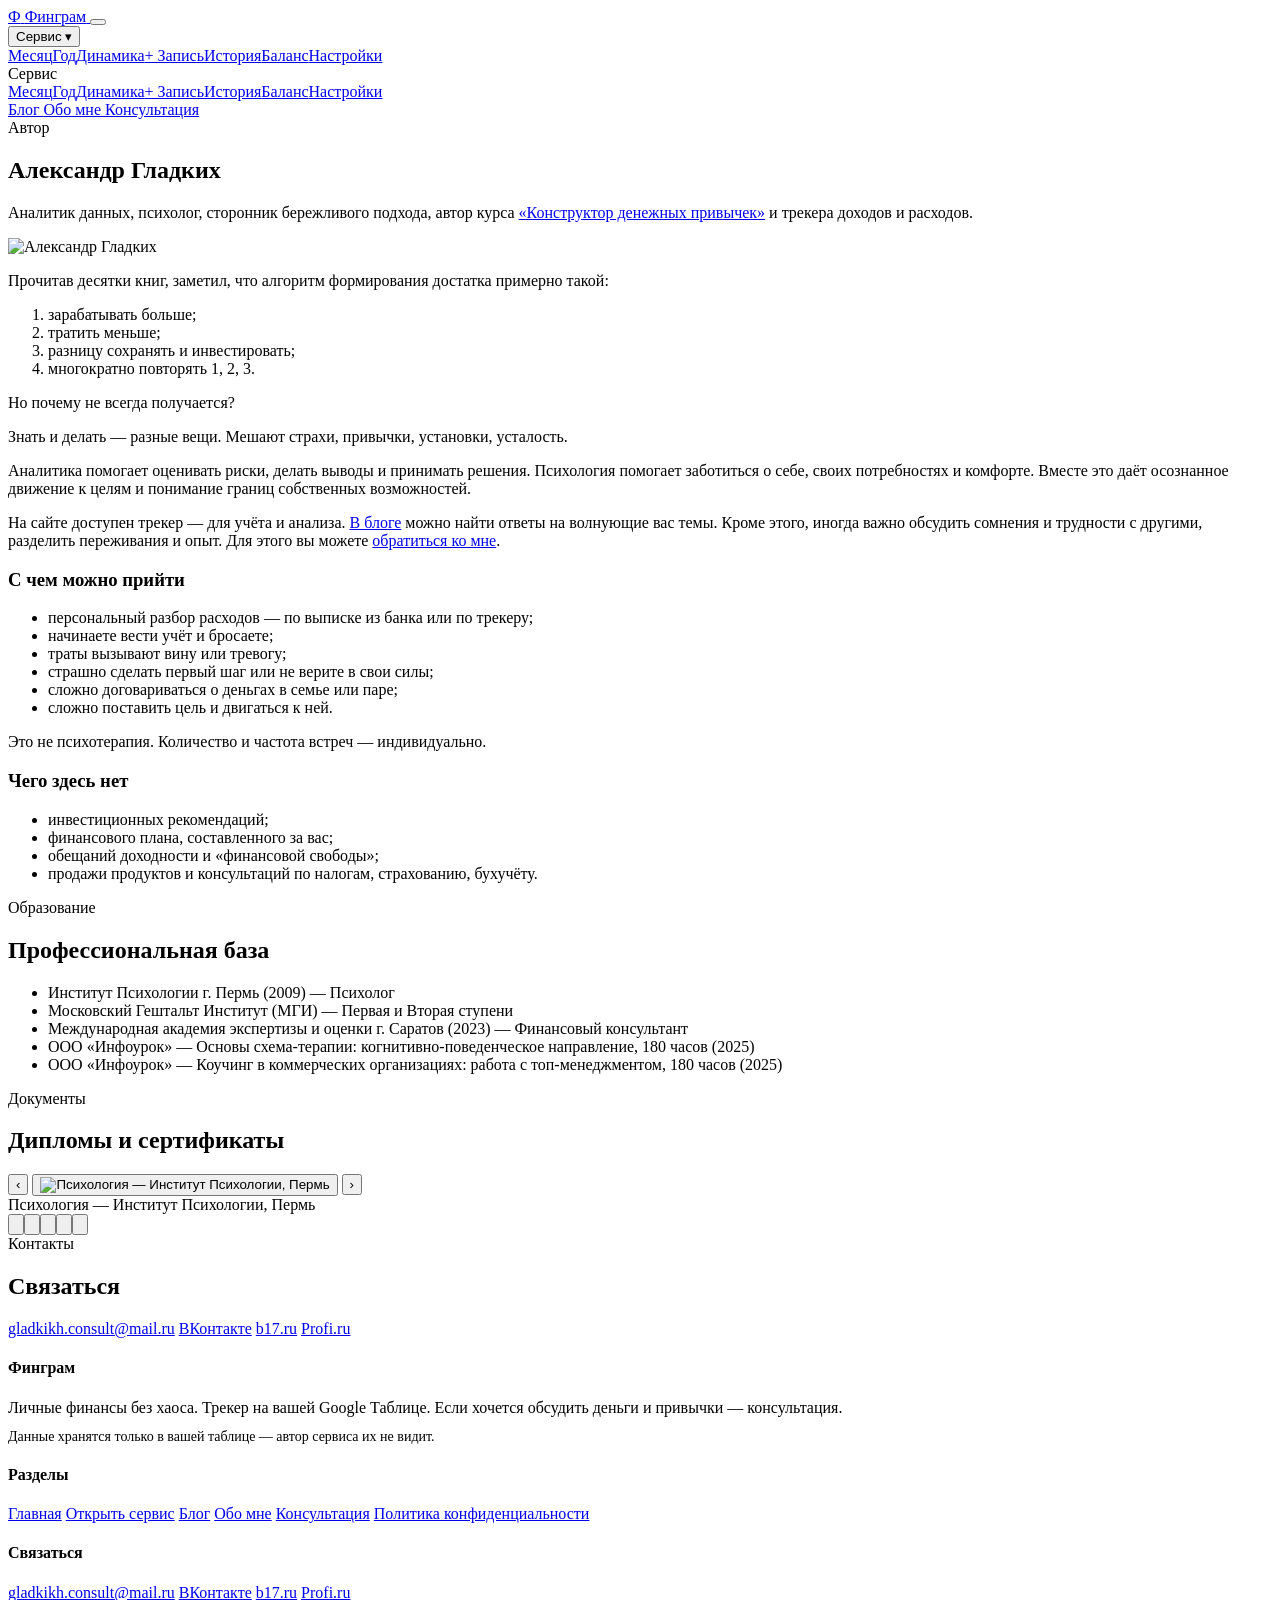
==== commit 7c8def92: "Update site: landing copy, mobile CTA, blog search" ====
--- a/about/index.html
+++ b/about/index.html
@@ -1,4 +1,4 @@
-<!DOCTYPE html><html lang="ru"> <head><meta charset="utf-8"><meta name="viewport" content="width=device-width, initial-scale=1"><title>Обо мне — Финграм</title><meta name="description" content="Аналитик данных, психолог, автор курса и трекера доходов и расходов. Про учёт, привычки и бережный подход к деньгам."><link rel="canonical" href="https://fingram-concult.github.io/finance/about/"><link rel="icon" type="image/svg+xml" href="/finance/favicon.svg"><meta property="og:type" content="website"><meta property="og:title" content="Обо мне — Финграм"><meta property="og:description" content="Аналитик данных, психолог, автор курса и трекера доходов и расходов. Про учёт, привычки и бережный подход к деньгам."><meta property="og:url" content="https://fingram-concult.github.io/finance/about/"><meta property="og:image" content="https://fingram-concult.github.io/finance/images/author.jpg"><meta property="og:site_name" content="Финграм"><meta property="og:locale" content="ru_RU"><meta name="twitter:card" content="summary_large_image"><script type="application/ld+json">{"@context":"https://schema.org","@type":"ProfessionalService","name":"Финграм","description":"Бесплатный трекер личных финансов на вашей Google Таблице и помощь финансового тьютора: привычки, цели и спокойное отношение к деньгам.","url":"https://fingram-concult.github.io/finance/about/","email":"gladkikh.consult@mail.ru","areaServed":"RU","sameAs":["https://vk.ru/gladkikh_consult","https://www.b17.ru/agladkih/","https://profi.ru/profile/GladkikhAA22/"],"founder":{"@type":"Person","name":"Александр Гладких"}}</script><script type="application/ld+json">{"@context":"https://schema.org","@type":"WebSite","name":"Финграм","url":"https://fingram-concult.github.io/finance/","inLanguage":"ru-RU"}</script><script type="application/ld+json">{"@context":"https://schema.org","@type":"Person","name":"Александр Гладких","jobTitle":"Аналитик данных, психолог","description":"Аналитик данных, психолог, сторонник бережливого подхода, автор курса «Конструктор денежных привычек» и трекера доходов и расходов.","email":"gladkikh.consult@mail.ru","image":"https://fingram-concult.github.io/finance/images/author.jpg","sameAs":["https://vk.ru/gladkikh_consult","https://www.b17.ru/agladkih/","https://profi.ru/profile/GladkikhAA22/"]}</script><script>
+<!DOCTYPE html><html lang="ru"> <head><meta charset="utf-8"><meta name="viewport" content="width=device-width, initial-scale=1"><title>Обо мне — Финграм</title><meta name="description" content="Аналитик данных, психолог, автор курса и трекера доходов и расходов. Про учёт, привычки и бережный подход к деньгам."><link rel="canonical" href="https://fingram-concult.github.io/finance/about/"><link rel="icon" type="image/svg+xml" href="/finance/favicon.svg"><meta property="og:type" content="website"><meta property="og:title" content="Обо мне — Финграм"><meta property="og:description" content="Аналитик данных, психолог, автор курса и трекера доходов и расходов. Про учёт, привычки и бережный подход к деньгам."><meta property="og:url" content="https://fingram-concult.github.io/finance/about/"><meta property="og:image" content="https://fingram-concult.github.io/finance/images/author.jpg"><meta property="og:site_name" content="Финграм"><meta property="og:locale" content="ru_RU"><meta name="twitter:card" content="summary_large_image"><script type="application/ld+json">{"@context":"https://schema.org","@type":"ProfessionalService","name":"Финграм","description":"Бесплатный трекер доходов, расходов и капитала на вашей Google Таблице. Блог о деньгах, привычках и решениях.","url":"https://fingram-concult.github.io/finance/about/","email":"gladkikh.consult@mail.ru","areaServed":"RU","sameAs":["https://vk.ru/gladkikh_consult","https://www.b17.ru/agladkih/","https://profi.ru/profile/GladkikhAA22/"],"founder":{"@type":"Person","name":"Александр Гладких"}}</script><script type="application/ld+json">{"@context":"https://schema.org","@type":"WebSite","name":"Финграм","url":"https://fingram-concult.github.io/finance/","inLanguage":"ru-RU"}</script><script type="application/ld+json">{"@context":"https://schema.org","@type":"Person","name":"Александр Гладких","jobTitle":"Аналитик данных, психолог","description":"Аналитик данных, психолог, сторонник бережливого подхода, автор курса «Конструктор денежных привычек» и трекера доходов и расходов.","email":"gladkikh.consult@mail.ru","image":"https://fingram-concult.github.io/finance/images/author.jpg","sameAs":["https://vk.ru/gladkikh_consult","https://www.b17.ru/agladkih/","https://profi.ru/profile/GladkikhAA22/"]}</script><script>
           (function () {
             var hosts = ['fingram-concult.github.io', 'fingram.ru', 'www.fingram.ru'];
             if (hosts.indexOf(location.hostname) === -1) return;
@@ -27,7 +27,7 @@
               webvisor: true,
             });
           })();
-        </script><noscript><div><img src="https://mc.yandex.ru/watch/110540800" style="position:absolute; left:-9999px;" alt=""></div></noscript><link rel="stylesheet" href="/finance/assets/about.B3ZcqAHA.css"></head> <body>  <header class="site-header"> <div class="container header-inner"> <a class="brand" href="/finance/" aria-label="Финграм — на главную"> <span class="brand-mark">Ф</span> <span class="brand-name">Финграм</span> </a> <button class="nav-burger" type="button" data-nav-toggle aria-label="Открыть меню" aria-expanded="false"> <span></span><span></span><span></span> </button> <nav class="site-nav" aria-label="Основная навигация">  <div class="nav-item has-children"> <button class="nav-link" type="button" data-submenu-toggle aria-expanded="false"> Сервис <span class="nav-caret">▾</span> </button> <div class="nav-submenu"> <a href="/finance/app/index.html#month">Месяц</a><a href="/finance/app/index.html#year">Год</a><a href="/finance/app/index.html#dynamics">Динамика</a><a href="/finance/app/index.html#add">+ Запись</a><a href="/finance/app/index.html#history">История</a><a href="/finance/app/index.html#balance">Баланс</a><a href="/finance/app/index.html#settings">Настройки</a> </div> </div> <div class="nav-sections-mobile"> <span class="nav-sections-title">Сервис</span> <div class="nav-sections-list"> <a href="/finance/app/index.html#month">Месяц</a><a href="/finance/app/index.html#year">Год</a><a href="/finance/app/index.html#dynamics">Динамика</a><a href="/finance/app/index.html#add">+ Запись</a><a href="/finance/app/index.html#history">История</a><a href="/finance/app/index.html#balance">Баланс</a><a href="/finance/app/index.html#settings">Настройки</a> </div> </div> <a class="nav-link" href="/finance/blog/"> Блог </a><a class="nav-link" href="/finance/about/" aria-current="page"> Обо мне </a><a class="btn btn-sm nav-cta" href="/finance/consult/">Консультация</a> </nav> </div> </header> <main>   <section class="page-head"> <div class="container"> <span class="eyebrow">Автор</span> <h1>Александр Гладких</h1> <p>
+        </script><noscript><div><img src="https://mc.yandex.ru/watch/110540800" style="position:absolute; left:-9999px;" alt=""></div></noscript><link rel="stylesheet" href="/finance/assets/about.D_9tMj3B.css"></head> <body>  <header class="site-header"> <div class="container header-inner"> <a class="brand" href="/finance/" aria-label="Финграм — на главную"> <span class="brand-mark">Ф</span> <span class="brand-name">Финграм</span> </a> <button class="nav-burger" type="button" data-nav-toggle aria-label="Открыть меню" aria-expanded="false"> <span></span><span></span><span></span> </button> <nav class="site-nav" aria-label="Основная навигация">  <div class="nav-item has-children"> <button class="nav-link" type="button" data-submenu-toggle aria-expanded="false"> Сервис <span class="nav-caret">▾</span> </button> <div class="nav-submenu"> <a href="/finance/app/index.html#month">Месяц</a><a href="/finance/app/index.html#year">Год</a><a href="/finance/app/index.html#dynamics">Динамика</a><a href="/finance/app/index.html#add">+ Запись</a><a href="/finance/app/index.html#history">История</a><a href="/finance/app/index.html#balance">Баланс</a><a href="/finance/app/index.html#settings">Настройки</a> </div> </div> <div class="nav-sections-mobile"> <span class="nav-sections-title">Сервис</span> <div class="nav-sections-list"> <a href="/finance/app/index.html#month">Месяц</a><a href="/finance/app/index.html#year">Год</a><a href="/finance/app/index.html#dynamics">Динамика</a><a href="/finance/app/index.html#add">+ Запись</a><a href="/finance/app/index.html#history">История</a><a href="/finance/app/index.html#balance">Баланс</a><a href="/finance/app/index.html#settings">Настройки</a> </div> </div> <a class="nav-link" href="/finance/blog/"> Блог </a><a class="nav-link" href="/finance/about/" aria-current="page"> Обо мне </a><a class="btn btn-sm nav-cta" href="/finance/consult/">Консультация</a> </nav> </div> </header> <main>   <section class="page-head"> <div class="container"> <span class="eyebrow">Автор</span> <h1>Александр Гладких</h1> <p>
 Аналитик данных, психолог, сторонник бережливого подхода, автор курса
 <a href="https://stepik.org/course/284858/promo" target="_blank" rel="noopener noreferrer">«Конструктор денежных привычек»</a>
 и трекера доходов и расходов.
@@ -40,7 +40,7 @@
 <a href="/finance/blog/">В блоге</a> можно найти ответы на волнующие вас темы.
           Кроме этого, иногда важно обсудить сомнения и трудности с другими, разделить переживания
           и опыт. Для этого вы можете <a href="/finance/consult/">обратиться ко мне</a>.
-</p> </div> </div> </section> <section class="section"> <div class="container about-lists"> <div class="card"> <h3>С чем можно прийти</h3> <ul class="list-check"> <li>персональный разбор расходов — по выписке из банка или по трекеру;</li> <li>начинаете вести учёт и бросаете;</li> <li>траты вызывают вину или тревогу;</li> <li>страшно сделать первый шаг или не верите в свои силы;</li> <li>сложно договариваться о деньгах в семье или паре;</li> <li>сложно поставить цель и двигаться к ней.</li> </ul> <p class="about-note">Это не психотерапия. Количество и частота встреч — индивидуально.</p> </div> <div class="card"> <h3>Чего здесь нет</h3> <ul class="list-no"> <li>инвестиционных рекомендаций;</li> <li>финансового плана, составленного за вас;</li> <li>обещаний доходности и «финансовой свободы»;</li> <li>продажи продуктов и консультаций по налогам, страхованию, бухучёту.</li> </ul> </div> </div> </section> <section class="section"> <div class="container"> <div class="section-head"> <span class="eyebrow">Образование</span> <h2>Профессиональная база</h2> </div> <div class="card"> <ul class="list-check"> <li>Институт Психологии г. Пермь (2009) — Психолог</li><li>Московский Гештальт Институт (МГИ) — Первая и Вторая ступени</li><li>Международная академия экспертизы и оценки г. Саратов (2023) — Финансовый консультант</li><li>ООО «Инфоурок» — Основы схема-терапии: когнитивно-поведенческое направление, 180 часов (2025)</li><li>ООО «Инфоурок» — Коучинг в коммерческих организациях: работа с топ-менеджментом, 180 часов (2025)</li> </ul> </div> </div> </section> <section class="section"> <div class="container"> <div class="section-head"> <span class="eyebrow">Документы</span> <h2>Дипломы и сертификаты</h2> </div> <div class="gallery" id="diplomas" data-gallery data-variant="docs"> <div class="gallery-stage"> <button class="gallery-arrow" data-gallery-prev type="button" aria-label="Предыдущее изображение">‹</button> <button class="gallery-main" data-gallery-open type="button" aria-label="Открыть изображение"> <img data-gallery-img src="/finance/images/diplom_psychology.jpg" alt="Психология — Институт Психологии, Пермь" loading="lazy"> </button> <button class="gallery-arrow" data-gallery-next type="button" aria-label="Следующее изображение">›</button> </div> <div class="gallery-caption" data-gallery-caption>Психология — Институт Психологии, Пермь</div> <div class="gallery-thumbs"> <button class="gallery-thumb" type="button" data-gallery-thumb data-index="0" data-src="/finance/images/diplom_psychology.jpg" data-alt="Психология — Институт Психологии, Пермь" data-caption="Психология — Институт Психологии, Пермь" aria-label="Психология — Институт Психологии, Пермь"> <img src="/finance/images/diplom_psychology.jpg" alt="" loading="lazy"> </button><button class="gallery-thumb" type="button" data-gallery-thumb data-index="1" data-src="/finance/images/certificates/geshtalt.webp" data-alt="Теория и практика гештальт-терапии — Московский гештальт институт, 2013" data-caption="Теория и практика гештальт-терапии — Московский гештальт институт, 2013" aria-label="Теория и практика гештальт-терапии — Московский гештальт институт, 2013"> <img src="/finance/images/certificates/geshtalt.webp" alt="" loading="lazy"> </button><button class="gallery-thumb" type="button" data-gallery-thumb data-index="2" data-src="/finance/images/diplom_tutor.jpg" data-alt="Финансовый консультант — МАЭО, Саратов" data-caption="Финансовый консультант — МАЭО, Саратов" aria-label="Финансовый консультант — МАЭО, Саратов"> <img src="/finance/images/diplom_tutor.jpg" alt="" loading="lazy"> </button><button class="gallery-thumb" type="button" data-gallery-thumb data-index="3" data-src="/finance/images/certificates/kpt.webp" data-alt="Основы схема-терапии: когнитивно-поведенческое направление — ООО «Инфоурок», 2025" data-caption="Основы схема-терапии: когнитивно-поведенческое направление — ООО «Инфоурок», 2025" aria-label="Основы схема-терапии: когнитивно-поведенческое направление — ООО «Инфоурок», 2025"> <img src="/finance/images/certificates/kpt.webp" alt="" loading="lazy"> </button><button class="gallery-thumb" type="button" data-gallery-thumb data-index="4" data-src="/finance/images/sertificat-couch.jpg" data-alt="Коучинг в коммерческих организациях: работа с топ-менеджментом — ООО «Инфоурок», 2025" data-caption="Коучинг в коммерческих организациях: работа с топ-менеджментом — ООО «Инфоурок», 2025" aria-label="Коучинг в коммерческих организациях: работа с топ-менеджментом — ООО «Инфоурок», 2025"> <img src="/finance/images/sertificat-couch.jpg" alt="" loading="lazy"> </button> </div> </div> </div> </section> <section class="section"> <div class="container"> <div class="section-head"> <span class="eyebrow">Контакты</span> <h2>Связаться</h2> </div> <div class="contact-links"> <a class="btn" href="mailto:gladkikh.consult@mail.ru">gladkikh.consult@mail.ru</a> <a class="btn btn-ghost" href="https://vk.ru/gladkikh_consult" target="_blank" rel="noopener noreferrer">ВКонтакте</a> <a class="btn btn-ghost" href="https://www.b17.ru/agladkih/" target="_blank" rel="noopener noreferrer">b17.ru</a> <a class="btn btn-ghost" href="https://profi.ru/profile/GladkikhAA22/" target="_blank" rel="noopener noreferrer">Profi.ru</a> </div> </div> </section>  </main> <footer class="site-footer"> <div class="container"> <div class="footer-grid"> <div> <h4>Финграм</h4> <p style="margin:0 0 12px">Личные финансы без хаоса. Трекер на вашей Google Таблице и консультации финансового тьютора.</p> <p style="margin:0;font-size:14px">Данные хранятся только в вашей таблице — автор сервиса их не видит.</p> </div> <div> <h4>Разделы</h4> <div class="footer-links"> <a href="/finance/">Главная</a> <a href="/finance/app/index.html">Открыть сервис</a> <a href="/finance/blog/">Блог</a> <a href="/finance/about/">Обо мне</a> <a href="/finance/consult/">Консультация</a> <a href="/finance/privacy/">Политика конфиденциальности</a> </div> </div> <div> <h4>Связаться</h4> <div class="footer-links"> <a href="mailto:gladkikh.consult@mail.ru">gladkikh.consult@mail.ru</a> <a href="https://vk.ru/gladkikh_consult" target="_blank" rel="noopener noreferrer">ВКонтакте</a> <a href="https://www.b17.ru/agladkih/" target="_blank" rel="noopener noreferrer">b17.ru</a> <a href="https://profi.ru/profile/GladkikhAA22/" target="_blank" rel="noopener noreferrer">Profi.ru</a> </div> </div> </div> <div class="footer-bottom"> <span>© 2026 Александр Гладких. Все права защищены.</span> <span>Сделано с заботой о ваших деньгах.</span> </div> </div> </footer> <script>
+</p> </div> </div> </section> <section class="section"> <div class="container about-lists"> <div class="card"> <h3>С чем можно прийти</h3> <ul class="list-check"> <li>персональный разбор расходов — по выписке из банка или по трекеру;</li> <li>начинаете вести учёт и бросаете;</li> <li>траты вызывают вину или тревогу;</li> <li>страшно сделать первый шаг или не верите в свои силы;</li> <li>сложно договариваться о деньгах в семье или паре;</li> <li>сложно поставить цель и двигаться к ней.</li> </ul> <p class="about-note">Это не психотерапия. Количество и частота встреч — индивидуально.</p> </div> <div class="card"> <h3>Чего здесь нет</h3> <ul class="list-no"> <li>инвестиционных рекомендаций;</li> <li>финансового плана, составленного за вас;</li> <li>обещаний доходности и «финансовой свободы»;</li> <li>продажи продуктов и консультаций по налогам, страхованию, бухучёту.</li> </ul> </div> </div> </section> <section class="section"> <div class="container"> <div class="section-head"> <span class="eyebrow">Образование</span> <h2>Профессиональная база</h2> </div> <div class="card"> <ul class="list-check"> <li>Институт Психологии г. Пермь (2009) — Психолог</li><li>Московский Гештальт Институт (МГИ) — Первая и Вторая ступени</li><li>Международная академия экспертизы и оценки г. Саратов (2023) — Финансовый консультант</li><li>ООО «Инфоурок» — Основы схема-терапии: когнитивно-поведенческое направление, 180 часов (2025)</li><li>ООО «Инфоурок» — Коучинг в коммерческих организациях: работа с топ-менеджментом, 180 часов (2025)</li> </ul> </div> </div> </section> <section class="section"> <div class="container"> <div class="section-head"> <span class="eyebrow">Документы</span> <h2>Дипломы и сертификаты</h2> </div> <div class="gallery" id="diplomas" data-gallery data-variant="docs"> <div class="gallery-stage"> <button class="gallery-arrow" data-gallery-prev type="button" aria-label="Предыдущее изображение">‹</button> <button class="gallery-main" data-gallery-open type="button" aria-label="Открыть изображение"> <img data-gallery-img src="/finance/images/diplom_psychology.jpg" alt="Психология — Институт Психологии, Пермь" loading="lazy"> </button> <button class="gallery-arrow" data-gallery-next type="button" aria-label="Следующее изображение">›</button> </div> <div class="gallery-caption" data-gallery-caption>Психология — Институт Психологии, Пермь</div> <div class="gallery-thumbs"> <button class="gallery-thumb" type="button" data-gallery-thumb data-index="0" data-src="/finance/images/diplom_psychology.jpg" data-alt="Психология — Институт Психологии, Пермь" data-caption="Психология — Институт Психологии, Пермь" aria-label="Психология — Институт Психологии, Пермь"> <img src="/finance/images/diplom_psychology.jpg" alt="" loading="lazy"> </button><button class="gallery-thumb" type="button" data-gallery-thumb data-index="1" data-src="/finance/images/certificates/geshtalt.webp" data-alt="Теория и практика гештальт-терапии — Московский гештальт институт, 2013" data-caption="Теория и практика гештальт-терапии — Московский гештальт институт, 2013" aria-label="Теория и практика гештальт-терапии — Московский гештальт институт, 2013"> <img src="/finance/images/certificates/geshtalt.webp" alt="" loading="lazy"> </button><button class="gallery-thumb" type="button" data-gallery-thumb data-index="2" data-src="/finance/images/diplom_tutor.jpg" data-alt="Финансовый консультант — МАЭО, Саратов" data-caption="Финансовый консультант — МАЭО, Саратов" aria-label="Финансовый консультант — МАЭО, Саратов"> <img src="/finance/images/diplom_tutor.jpg" alt="" loading="lazy"> </button><button class="gallery-thumb" type="button" data-gallery-thumb data-index="3" data-src="/finance/images/certificates/kpt.webp" data-alt="Основы схема-терапии: когнитивно-поведенческое направление — ООО «Инфоурок», 2025" data-caption="Основы схема-терапии: когнитивно-поведенческое направление — ООО «Инфоурок», 2025" aria-label="Основы схема-терапии: когнитивно-поведенческое направление — ООО «Инфоурок», 2025"> <img src="/finance/images/certificates/kpt.webp" alt="" loading="lazy"> </button><button class="gallery-thumb" type="button" data-gallery-thumb data-index="4" data-src="/finance/images/sertificat-couch.jpg" data-alt="Коучинг в коммерческих организациях: работа с топ-менеджментом — ООО «Инфоурок», 2025" data-caption="Коучинг в коммерческих организациях: работа с топ-менеджментом — ООО «Инфоурок», 2025" aria-label="Коучинг в коммерческих организациях: работа с топ-менеджментом — ООО «Инфоурок», 2025"> <img src="/finance/images/sertificat-couch.jpg" alt="" loading="lazy"> </button> </div> </div> </div> </section> <section class="section"> <div class="container"> <div class="section-head"> <span class="eyebrow">Контакты</span> <h2>Связаться</h2> </div> <div class="contact-links"> <a class="btn" href="mailto:gladkikh.consult@mail.ru">gladkikh.consult@mail.ru</a> <a class="btn btn-ghost" href="https://vk.ru/gladkikh_consult" target="_blank" rel="noopener noreferrer">ВКонтакте</a> <a class="btn btn-ghost" href="https://www.b17.ru/agladkih/" target="_blank" rel="noopener noreferrer">b17.ru</a> <a class="btn btn-ghost" href="https://profi.ru/profile/GladkikhAA22/" target="_blank" rel="noopener noreferrer">Profi.ru</a> </div> </div> </section>  </main> <footer class="site-footer"> <div class="container"> <div class="footer-grid"> <div> <h4>Финграм</h4> <p style="margin:0 0 12px">Личные финансы без хаоса. Трекер на вашей Google Таблице. Если хочется обсудить деньги и привычки — консультация.</p> <p style="margin:0;font-size:14px">Данные хранятся только в вашей таблице — автор сервиса их не видит.</p> </div> <div> <h4>Разделы</h4> <div class="footer-links"> <a href="/finance/">Главная</a> <a href="/finance/app/index.html">Открыть сервис</a> <a href="/finance/blog/">Блог</a> <a href="/finance/about/">Обо мне</a> <a href="/finance/consult/">Консультация</a> <a href="/finance/privacy/">Политика конфиденциальности</a> </div> </div> <div> <h4>Связаться</h4> <div class="footer-links"> <a href="mailto:gladkikh.consult@mail.ru">gladkikh.consult@mail.ru</a> <a href="https://vk.ru/gladkikh_consult" target="_blank" rel="noopener noreferrer">ВКонтакте</a> <a href="https://www.b17.ru/agladkih/" target="_blank" rel="noopener noreferrer">b17.ru</a> <a href="https://profi.ru/profile/GladkikhAA22/" target="_blank" rel="noopener noreferrer">Profi.ru</a> </div> </div> </div> <div class="footer-bottom"> <span>© 2026 Александр Гладких. Все права защищены.</span> <span>Сделано с заботой о ваших деньгах.</span> </div> </div> </footer> <script>
       (function () {
         function ready(fn) {
           if (document.readyState !== 'loading') fn();
